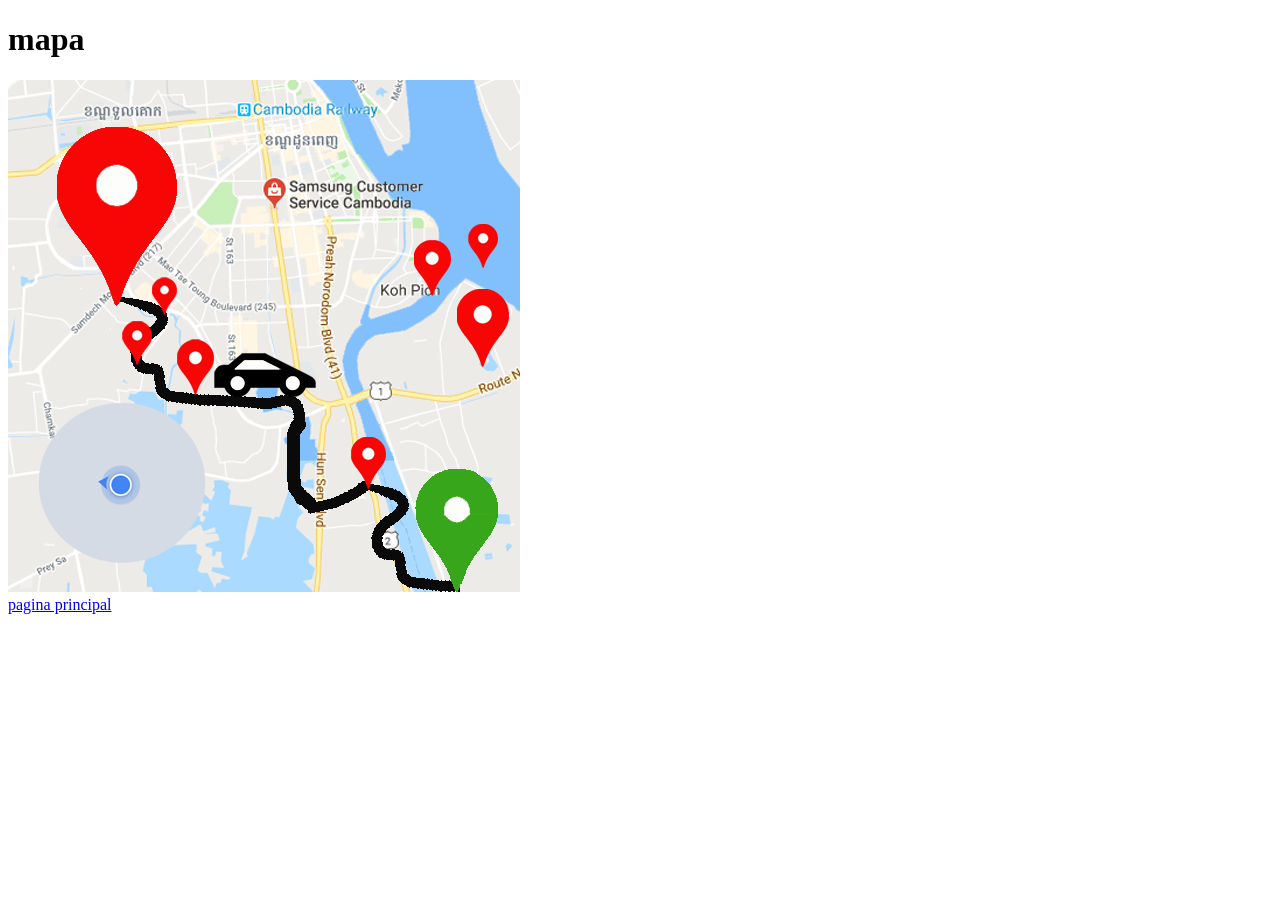
==== paginas/mapa.html @ eec17eb0 "agrege imagenes y los enlaces" ====
<!DOCTYPE html>
<html lang="en">
<head>
    <meta charset="UTF-8">
    <meta name="viewport" content="width=device-width, initial-scale=1.0">
    <title>Document</title>
</head>
<body>
    <h1>mapa</h1>
    <main>
      <div>
       <img src="/img/mapa1.png" alt="mapa"> 
      </div>

      <a href="/index.html">pagina principal</a>
       
    </main>
    
</body>
</html>
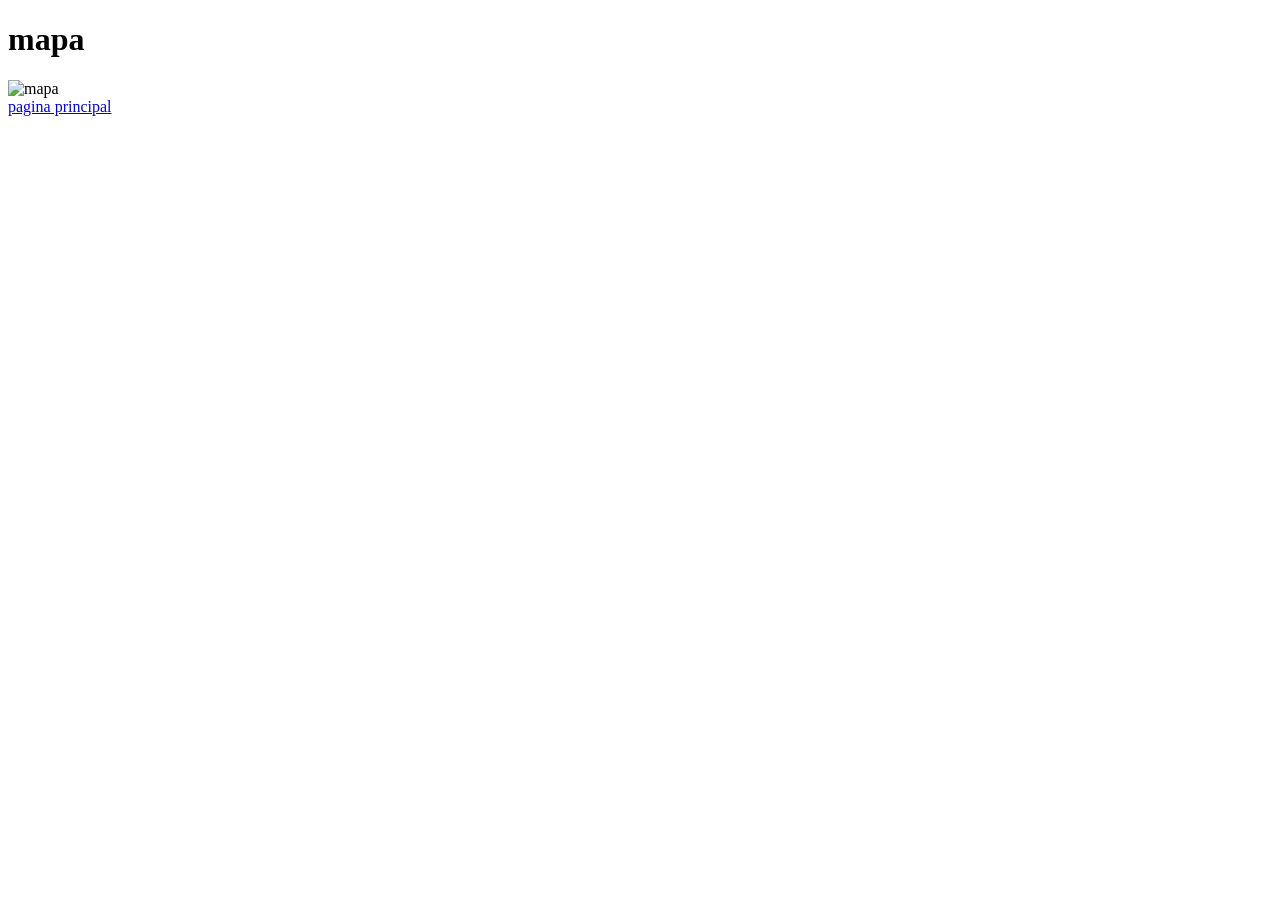
==== commit 95066dff: "feat: volvi a corregir la navegacion porque habia quedado mal" ====
--- a/paginas/mapa.html
+++ b/paginas/mapa.html
@@ -9,10 +9,10 @@
     <h1>mapa</h1>
     <main>
       <div>
-       <img src="/img/mapa1.png" alt="mapa"> 
+       <img src="img/mapa1.png" alt="mapa"> 
       </div>
 
-      <a href="/index.html">pagina principal</a>
+      <a href="index.html">pagina principal</a>
        
     </main>
     
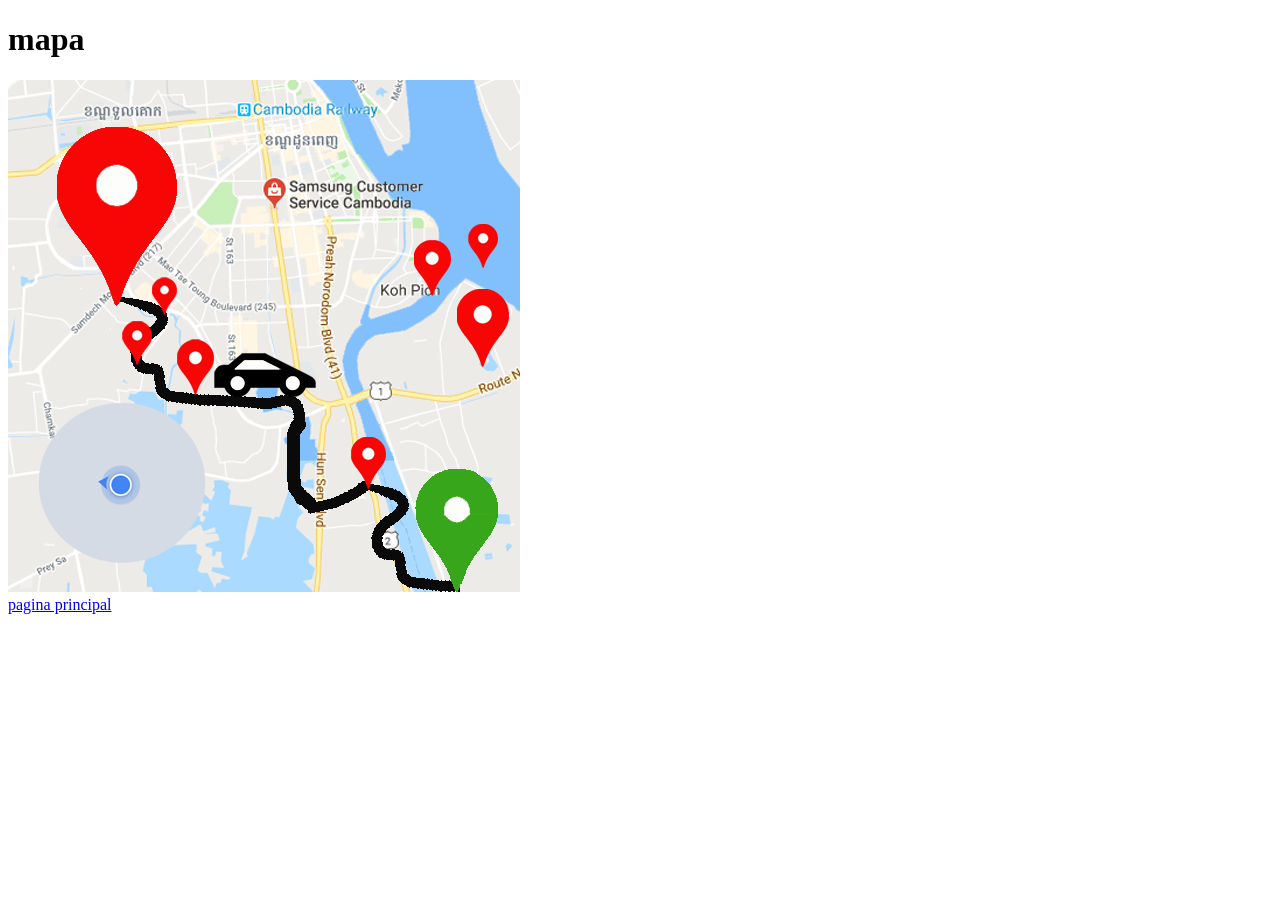
==== commit 6ce011b2: "feat:se mejora la navegacion" ====
--- a/paginas/mapa.html
+++ b/paginas/mapa.html
@@ -9,10 +9,10 @@
     <h1>mapa</h1>
     <main>
       <div>
-       <img src="img/mapa1.png" alt="mapa"> 
+       <img src="../img/mapa1.png" alt="mapa"> 
       </div>
 
-      <a href="index.html">pagina principal</a>
+      <a href="../index.html">pagina principal</a>
        
     </main>
     
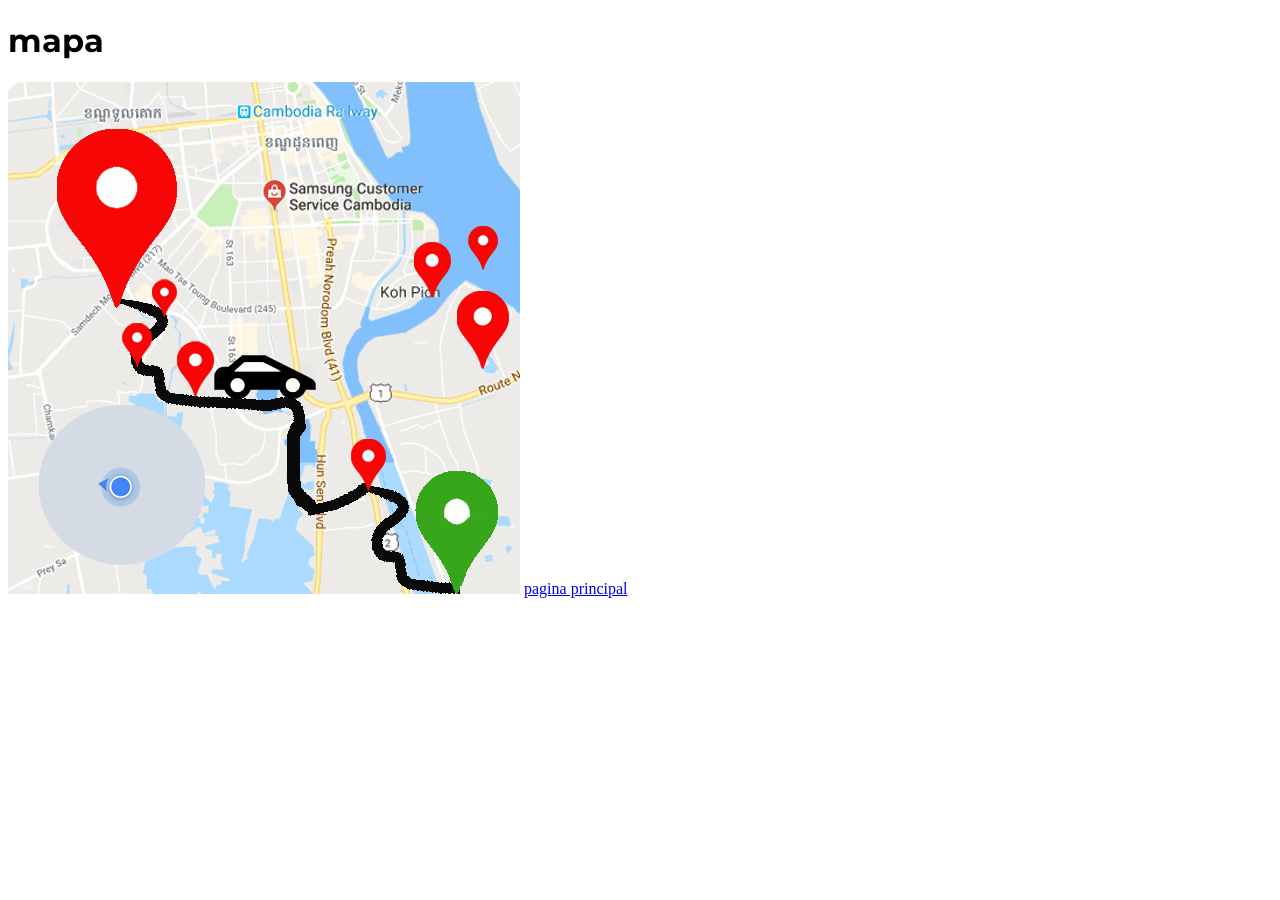
==== commit 00c536e0: "feat: se agrego stylado al index" ====
--- a/paginas/mapa.html
+++ b/paginas/mapa.html
@@ -3,16 +3,22 @@
 <head>
     <meta charset="UTF-8">
     <meta name="viewport" content="width=device-width, initial-scale=1.0">
+    <link rel="stylesheet" href="../css/styles.css">
+    <link rel="preconnect" href="https://fonts.googleapis.com">
+    <link rel="preconnect" href="https://fonts.gstatic.com" crossorigin>
+    <link href="https://fonts.googleapis.com/css2?family=Montserrat:ital,wght@0,100..900;1,100..900&display=swap" rel="stylesheet">
+
+    <link rel="preconnect" href="https://fonts.googleapis.com">
+    <link rel="preconnect" href="https://fonts.gstatic.com" crossorigin>
+    <link href="https://fonts.googleapis.com/css2?family=Montserrat:ital,wght@0,100..900;1,100..900&family=Open+Sans:ital,wght@0,300..800;1,300..800&display=swap" rel="stylesheet">
     <title>Document</title>
 </head>
 <body>
     <h1>mapa</h1>
     <main>
-      <div>
+       
        <img src="../img/mapa1.png" alt="mapa"> 
-      </div>
-
-      <a href="../index.html">pagina principal</a>
+       <a href="../index.html">pagina principal</a>
        
     </main>
     
--- a/css/styles.css
+++ b/css/styles.css
@@ -0,0 +1,36 @@
+
+h1, h2, h3, h4, h5, h6{
+  font-family: "Montserrat", sans-serif;
+  font-optical-sizing: auto;
+  font-weight: 700;
+  font-style: normal;
+}
+summary{
+  font-family: "Montserrat", sans-serif;
+  font-optical-sizing: auto;
+  font-weight: 700;
+  font-style: normal;
+}
+p {
+  font-family: "Open Sans", sans-serif;
+  font-optical-sizing: auto;
+  font-weight: 400;
+  font-style: normal;
+  font-variation-settings:
+    "wdth" 600;
+}
+li {
+  font-family: "Open Sans", sans-serif;
+  font-optical-sizing: auto;
+  font-weight: 400;
+  font-style: normal;
+  font-variation-settings:
+    "wdth" 600;
+}
+footer {
+  background-color: #A8BDAF;
+  color: white;
+  padding: 30px 20px;
+  text-align: center;
+  font-family: "Open Sans", sans-serif;
+}
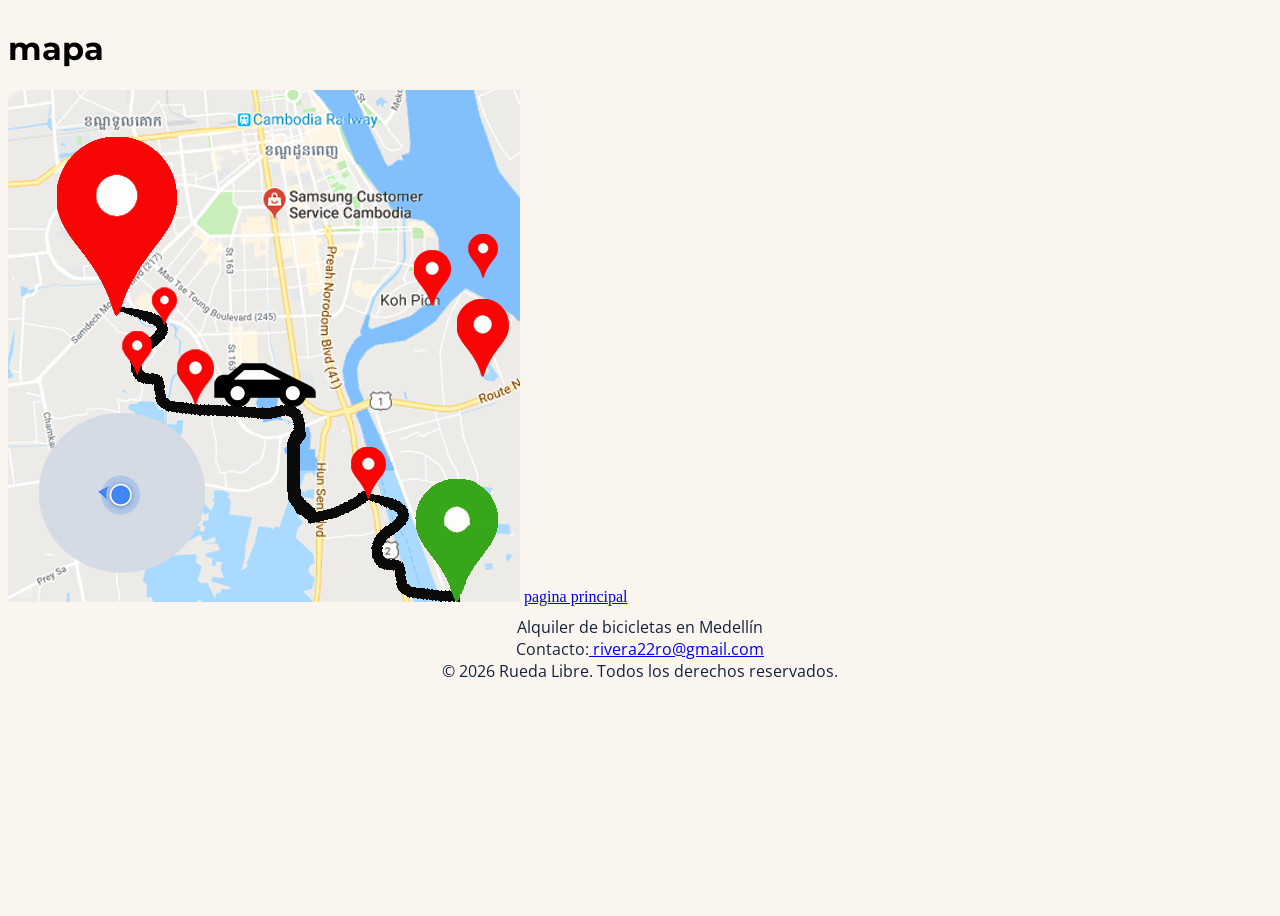
==== commit a7a82dab: "feat:corregi los colores" ====
--- a/paginas/mapa.html
+++ b/paginas/mapa.html
@@ -21,6 +21,13 @@
        <a href="../index.html">pagina principal</a>
        
     </main>
+    <footer>
+        <p>Alquiler de bicicletas en Medellín</p>
+            <p>Contacto:<a href="https://mail.google.com/mail/?view=cm&fs=1&to=tucorreo@gmail.com">
+            rivera22ro@gmail.com</a>
+            </p>
+        <p>&copy; 2026 Rueda Libre. Todos los derechos reservados.</p>
+    </footer>
     
 </body>
 </html>
--- a/css/styles.css
+++ b/css/styles.css
@@ -1,18 +1,47 @@
+
+:root{
+  --Verde-Ruta: #1E7A4F;
+  --Naranja-Pedal: #F39A2B;
+  --Azul-Noche: #14213D;
+  --Crema: #FAF6EF;
+  --Gris-Asfalto: #5B6470;
+
+  --font-titulos: "Montserrat", Arial;
+  --font-texto: "Open Sans", Helvetica;
+
+  --espaciado-pequeño: 0.25rem;
+  --espaciado-mediano: 0.5rem;
+  --espaciado-grande: 1rem;
+}
+* p{
+  from-font-family: var(--font-texto);
+  baground-color: var(--Crema);
+  color: var(--Azul-Noche);
+  box-sizing: border-box;
+  margin: 0;
+  padding: 0;
+}
+body {
+  background-color: var(--Crema);
+  font-optical-sizing: auto;
+  font-weight: 400;
+  font-style: normal;
+}
 
 h1, h2, h3, h4, h5, h6{
-  font-family: "Montserrat", sans-serif;
+  font-family: var(--font-titulos);
   font-optical-sizing: auto;
   font-weight: 700;
   font-style: normal;
 }
 summary{
-  font-family: "Montserrat", sans-serif;
+  font-family: var(--font-titulos);
   font-optical-sizing: auto;
   font-weight: 700;
   font-style: normal;
 }
 p {
-  font-family: "Open Sans", sans-serif;
+  font-family: var(--font-texto) ;
   font-optical-sizing: auto;
   font-weight: 400;
   font-style: normal;
@@ -20,7 +49,7 @@
     "wdth" 600;
 }
 li {
-  font-family: "Open Sans", sans-serif;
+  font-family: var(--font-texto);
   font-optical-sizing: auto;
   font-weight: 400;
   font-style: normal;
@@ -28,9 +57,19 @@
     "wdth" 600;
 }
 footer {
-  background-color: #A8BDAF;
+  background-color: var(--naranja);
   color: white;
-  padding: 30px 20px;
+  padding: 10px 20px;
   text-align: center;
   font-family: "Open Sans", sans-serif;
-}+}
+
+
+body {
+    min-height: 100vh;
+    display: flex;
+    flex-direction: column;
+}
+header{
+  background-color: var(--Crema);
+}
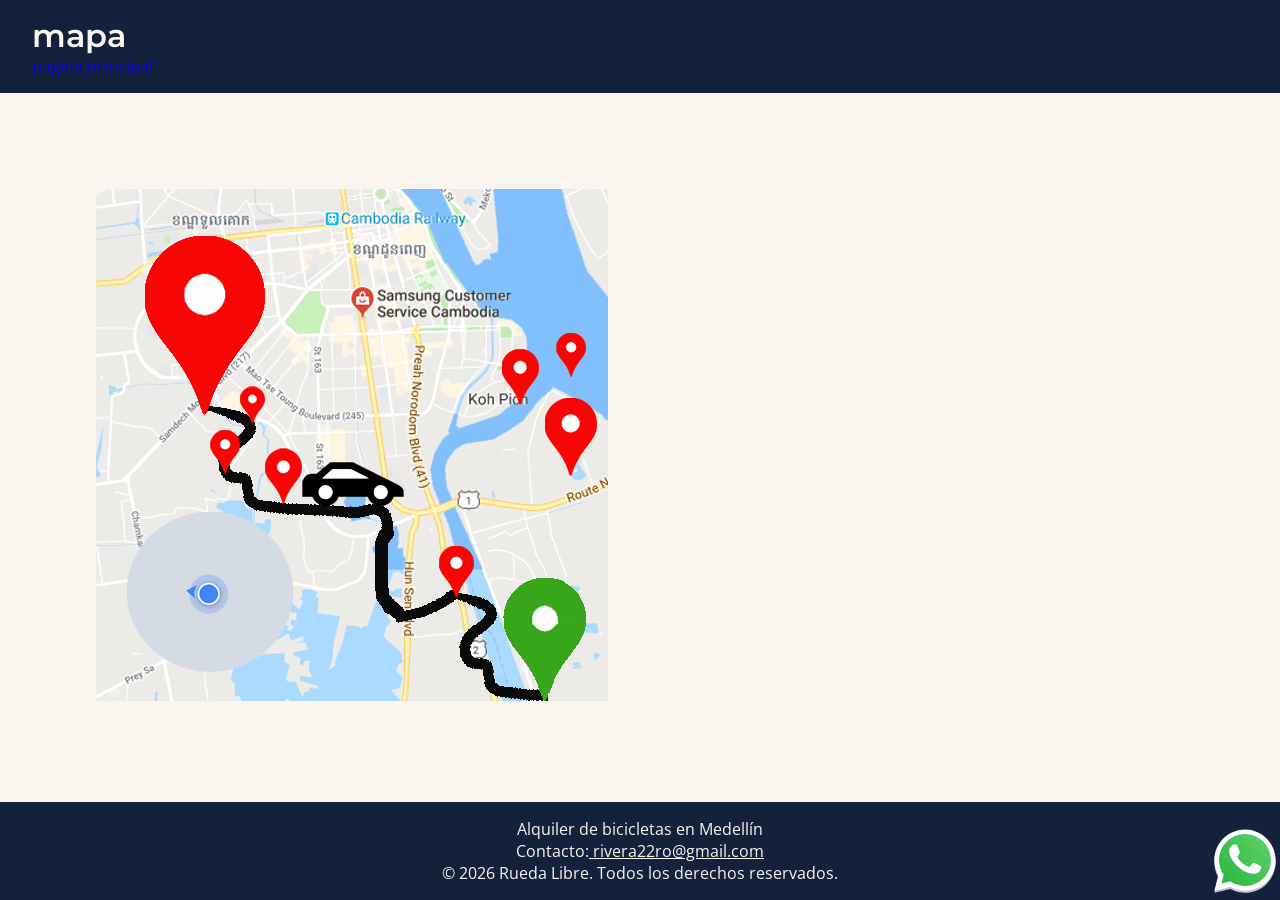
==== commit e7edfb5c: "feat: puse lo nuevo de la bici electrica" ====
--- a/paginas/mapa.html
+++ b/paginas/mapa.html
@@ -1,33 +1,44 @@
 <!DOCTYPE html>
 <html lang="en">
+
 <head>
     <meta charset="UTF-8">
     <meta name="viewport" content="width=device-width, initial-scale=1.0">
     <link rel="stylesheet" href="../css/styles.css">
     <link rel="preconnect" href="https://fonts.googleapis.com">
     <link rel="preconnect" href="https://fonts.gstatic.com" crossorigin>
-    <link href="https://fonts.googleapis.com/css2?family=Montserrat:ital,wght@0,100..900;1,100..900&display=swap" rel="stylesheet">
+    <link href="https://fonts.googleapis.com/css2?family=Montserrat:ital,wght@0,100..900;1,100..900&display=swap"
+        rel="stylesheet">
+
+    <link rel="stylesheet" href="https://cdnjs.cloudflare.com/ajax/libs/font-awesome/6.7.2/css/all.min.css">
 
     <link rel="preconnect" href="https://fonts.googleapis.com">
     <link rel="preconnect" href="https://fonts.gstatic.com" crossorigin>
-    <link href="https://fonts.googleapis.com/css2?family=Montserrat:ital,wght@0,100..900;1,100..900&family=Open+Sans:ital,wght@0,300..800;1,300..800&display=swap" rel="stylesheet">
+    <link
+        href="https://fonts.googleapis.com/css2?family=Montserrat:ital,wght@0,100..900;1,100..900&family=Open+Sans:ital,wght@0,300..800;1,300..800&display=swap"
+        rel="stylesheet">
     <title>Document</title>
 </head>
+
 <body>
-    <h1>mapa</h1>
+    <header>
+        <h1>mapa</h1>
+        <a href="../index.html">pagina principal</a>
+    </header>
     <main>
-       
-       <img src="../img/mapa1.png" alt="mapa"> 
-       <a href="../index.html">pagina principal</a>
-       
+        <a href="https://wa.me/573001234567" class="whatsapp" target="_blank" rel="noopener noreferrer">
+            <img src="/img/whatsapp-svgrepo-com.svg" alt="WhatsApp">
+        </a>
+        <img src="../img/mapa1.png" alt="mapa">
     </main>
     <footer>
         <p>Alquiler de bicicletas en Medellín</p>
-            <p>Contacto:<a href="https://mail.google.com/mail/?view=cm&fs=1&to=tucorreo@gmail.com">
-            rivera22ro@gmail.com</a>
-            </p>
+        <p>Contacto:<a href="https://mail.google.com/mail/?view=cm&fs=1&to=tucorreo@gmail.com">
+                rivera22ro@gmail.com</a>
+        </p>
         <p>&copy; 2026 Rueda Libre. Todos los derechos reservados.</p>
     </footer>
-    
+
 </body>
+
 </html>
--- a/css/styles.css
+++ b/css/styles.css
@@ -1,3 +1,9 @@
+
+*{
+    margin: 0;
+    padding: 0;
+    box-sizing: border-box;
+}
 
 :root{
   --Verde-Ruta: #1E7A4F;
@@ -13,63 +19,361 @@
   --espaciado-mediano: 0.5rem;
   --espaciado-grande: 1rem;
 }
-* p{
-  from-font-family: var(--font-texto);
-  baground-color: var(--Crema);
-  color: var(--Azul-Noche);
-  box-sizing: border-box;
-  margin: 0;
-  padding: 0;
-}
+
+
+/* 1. Todos los elementos incluyen padding y border en su ancho */
+
+
+/* 2. Estilos generales */
 body {
-  background-color: var(--Crema);
-  font-optical-sizing: auto;
-  font-weight: 400;
-  font-style: normal;
-}
-
-h1, h2, h3, h4, h5, h6{
-  font-family: var(--font-titulos);
-  font-optical-sizing: auto;
-  font-weight: 700;
-  font-style: normal;
-}
-summary{
-  font-family: var(--font-titulos);
-  font-optical-sizing: auto;
-  font-weight: 700;
-  font-style: normal;
-}
-p {
-  font-family: var(--font-texto) ;
-  font-optical-sizing: auto;
-  font-weight: 400;
-  font-style: normal;
-  font-variation-settings:
-    "wdth" 600;
-}
-li {
-  font-family: var(--font-texto);
-  font-optical-sizing: auto;
-  font-weight: 400;
-  font-style: normal;
-  font-variation-settings:
-    "wdth" 600;
-}
-footer {
-  background-color: var(--naranja);
-  color: white;
-  padding: 10px 20px;
-  text-align: center;
-  font-family: "Open Sans", sans-serif;
-}
-
-
-body {
-    min-height: 100vh;
+    margin: 0;
+    font-family: var(--font-texto);
+    background-color: var(--Crema);
+    color: var(--Azul-Noche);
+    height: 100vh;
     display: flex;
     flex-direction: column;
-}
-header{
-  background-color: var(--Crema);
-}
+    justify-content: space-between; /* da espaciado entre los componentes */
+}
+
+/* 3. Contenido principal centrado */
+main {
+    width: 100%;
+    max-width: 70rem;
+    margin: 0 auto;
+    padding: var(--espaciado-grande);
+}
+
+/* 4. Portada: en tu HTML corresponde al header */
+header {
+    min-height: auto;
+    padding: 1rem 2rem;
+    background-color: var(--Azul-Noche);
+    color: var(--Crema);
+}
+
+
+header h1 {
+    font-family: var(--font-titulos);
+}
+
+/* La imagen del encabezado no debe desbordarse */
+header > img {
+    max-width: 50%;
+    height: auto;
+}
+
+
+/* Títulos */
+h1, h2, h3, h4, h5, h6 {
+    font-family: var(--font-titulos);
+    font-weight: 600;
+}
+
+
+/* Listas */
+li {
+    font-family: var(--font-texto);
+    font-weight: 500;
+}
+
+
+footer {
+    background-color: var(--Azul-Noche);
+    color: var(--Crema);
+    padding: var(--espaciado-grande);
+    text-align: center;
+    font-family: var(--font-texto);
+    margin: 0;
+}
+
+footer a {
+    color: var(--Crema);
+}
+
+#menu {
+    display: flex;
+    flex-wrap: wrap;
+    gap: var(--espaciado-grande);
+    list-style: none;
+    margin: 0;
+    padding: var(--espaciado-grande) 0;
+}
+
+#menu li {
+    display: inline-block;
+}
+
+#menu a {
+    display: inline-block;
+    color: var(--Crema);
+    text-decoration: none;
+    padding: var(--espaciado-mediano);
+}
+
+#menu a.activo {
+    color: var(--Naranja-Pedal);
+    font-weight: 600;
+}
+
+#menu a:hover {
+    text-decoration: underline;
+}
+
+#menu a:focus {
+    outline: 2px solid var(--Naranja-Pedal);
+    outline-offset: 2px;
+}
+
+
+
+
+/* Botón para reservar */
+.btn-reservar {
+    display: inline-block;
+    background-color: var(--Verde-Ruta);
+    color: white;
+    padding: 10px 16px;
+    text-decoration: none;
+    border-radius: 6px;
+    margin-top: 1rem;
+    margin-bottom: 1rem;
+}
+
+/* Al pasar el mouse */
+.btn-reservar:hover {
+    background-color: var(--Gris-Asfalto);
+}
+
+/* Al seleccionar con el teclado */
+.btn-reservar:focus {
+    outline: 3px solid var(--Gris-Asfalto);
+    outline-offset: 3px;
+}
+
+
+
+/* Foco visible en los campos */
+input:focus,
+select:focus,
+textarea:focus {
+    outline: 2px solid var(--Verde-Ruta);
+    outline-offset: 2px;
+}
+
+
+/* Tabla */
+table {
+    width: 100%;
+    border-collapse: collapse;
+    margin-bottom: 1rem;
+}
+
+/* Celdas y encabezados */
+th,
+td {
+    padding: 0.75rem;
+    border: 1px solid var(--Gris-Asfalto);
+    text-align: left;
+}
+
+/* Encabezados */
+th {
+    background-color: var(--Verde-Ruta);
+    color: white;
+}
+
+
+
+.principal {
+    width: 100%;
+    margin: var(--espaciado-grande) 0;
+    padding: var(--espaciado-grande);
+    border: 1px solid var(--Gris-Asfalto);
+    border-radius: 0.5rem;
+    display: flex;
+    gap: 2rem;
+}
+
+.electrica {
+    width: 100%;
+    margin: var(--espaciado-grande) 0;
+    padding: var(--espaciado-grande);
+    border: 1px solid var(--Gris-Asfalto);
+    border-radius: 0.5rem;
+    position: relative;
+    
+    & h2 {
+        text-align: center;
+    } 
+}
+.nuevo{
+        position: absolute ;
+        top: -10px;
+        background-color: red;
+        right: 0px;
+    }
+    
+
+.bicimontaña {
+    width: 100%;
+    margin: var(--espaciado-grande) 0;
+    padding: var(--espaciado-grande);
+    border: 1px solid var(--Gris-Asfalto);
+    border-radius: 0.5rem;
+}
+
+.pasos {
+    width: 100%;
+    margin: var(--espaciado-grande) 0;
+    padding: var(--espaciado-grande);
+    border: 1px solid var(--Gris-Asfalto);
+    border-radius: 0.5rem;
+}
+
+article img {
+    display: block;
+    width: 30%;
+    max-width: 25rem;
+    height: auto;
+    margin: 0 auto;
+    border-radius: 0.5rem;
+}
+
+
+header > img {
+    display: block;
+    width: 100%;
+    max-width: 40rem;
+    height: 15rem;
+    object-fit: cover;
+    margin: 0 auto;
+}
+
+
+details {
+    margin-bottom: var(--espaciado-grande);
+    padding: var(--espaciado-grande);
+    border: 1px solid var(--Gris-Asfalto);
+    border-radius: 0.5rem;
+}
+
+summary {
+    font-family: var(--font-titulos);
+    font-weight: 700;
+    cursor: pointer;
+}
+
+aside {
+    margin: var(--espaciado-grande) 0;
+    padding: var(--espaciado-grande);
+}
+
+/* formulario */
+
+/* FORMULARIO DE RESERVAS */
+
+/* Separación general del formulario */
+#formularioAlquiler {
+    width: 80%;
+    margin: var(--espaciado-grande) auto;
+}
+
+/* Grupos de campos */
+#formularioAlquiler fieldset {
+    min-width: 0;
+    margin: 0 0 var(--espaciado-grande);
+    padding: var(--espaciado-grande);
+    border: 1px solid var(--Gris-Asfalto);
+    border-radius: 0.5rem;
+    display: flex;
+    flex-direction: column;
+    align-items: center;
+}
+
+/* Títulos de los grupos */
+#formularioAlquiler legend {
+    padding: 0 var(--espaciado-mediano);
+    font-family: var(--font-titulos);
+    font-weight: 500;
+}
+
+/* Etiquetas encima de los campos */
+#formularioAlquiler label {
+    display: block;
+    margin: var(--espaciado-mediano) 0;
+}
+
+/* Campos de texto, selectores y comentarios */
+#formularioAlquiler input:not([type="radio"]):not([type="checkbox"]),
+#formularioAlquiler select,
+#formularioAlquiler textarea {
+    display: block;
+    width: 70%;
+    max-width: 80%;
+    margin-bottom: var(--espaciado-grande);
+    padding: var(--espaciado-mediano);
+    border: 1px solid var(--Gris-Asfalto);
+    border-radius: 0.25rem;
+    font: inherit;
+}
+
+/* Evita que el usuario ensanche el área de comentarios */
+#formularioAlquiler textarea {
+    resize: vertical;
+}
+
+/* Opciones de plan: radio y etiqueta en línea */
+#formularioAlquiler input[type="radio"] {
+    display: inline-block;
+    margin: 0 var(--espaciado-pequeño) var(--espaciado-grande) 0;
+}
+
+#formularioAlquiler input[type="radio"] + label {
+    display: inline-block;
+    margin: 0 var(--espaciado-grande) var(--espaciado-grande) 0;
+}
+
+/* Casilla de políticas */
+#formularioAlquiler input[type="checkbox"] {
+    display: inline-block;
+    margin: var(--espaciado-mediano);
+}
+
+/* Foco visible */
+#formularioAlquiler input:focus,
+#formularioAlquiler select:focus,
+#formularioAlquiler textarea:focus {
+    outline: 2px solid var(--Verde-Ruta);
+    outline-offset: 2px;
+}
+
+/* Botón de envío */
+#formularioAlquiler button {
+    display: inline-block;
+    padding: 0.75rem 1rem;
+    border: 1px solid var(--Verde-Ruta);
+    border-radius: 0.5rem;
+    background-color: var(--Verde-Ruta);
+    color: #FFFFFF;
+    font: inherit;
+    cursor: pointer;
+}
+
+#formularioAlquiler button:hover {
+    background-color: var(--Azul-Noche);
+    border-color: var(--Azul-Noche);
+}
+
+.whatsapp{
+    position: fixed;
+    bottom: 0px;
+    right: 0px;
+
+    & img{
+        width: 70px;
+        
+    }
+
+}
+
